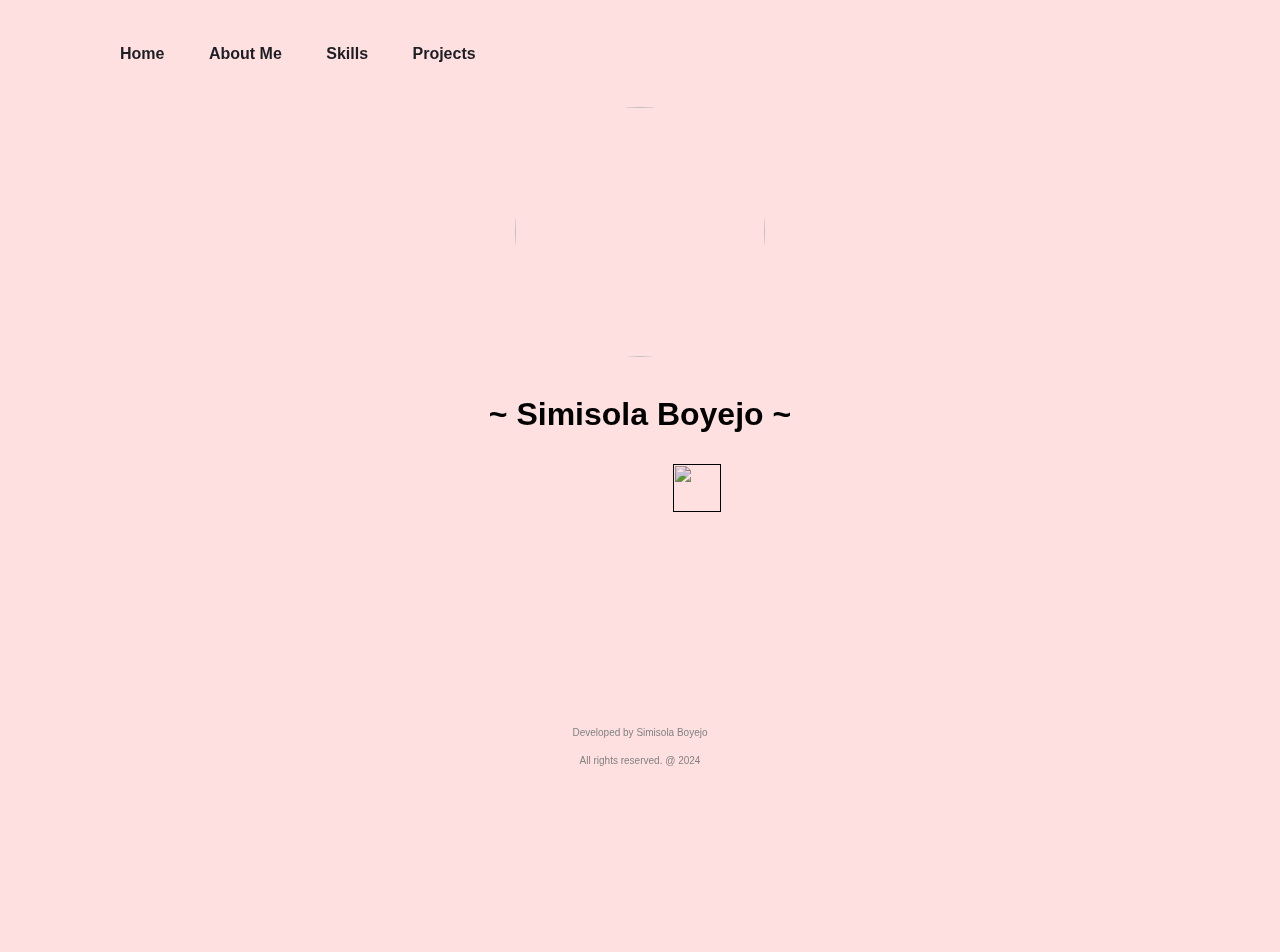
==== Index.html @ 8a3a6b20 "." ====
<!DOCTYPE html>
<html lang="en">
  <head>
    <meta charset="UTF-8" />
    <meta name="viewport" content="width=device-width, initial-scale=1.0" />
    <title>Simi.B</title>
    <link rel="stylesheet" href="src/portfolio.css" />
    <script
      src="https://kit.fontawesome.com/391b939be7.js"
      crossorigin="anonymous"
    ></script>
  </head>
  <body>
    <nav>
      <ul>
        <strong>
          <li><a href="Index.html">Home</a></li>
          <li><a href="about.html">About Me</a></li>
          <li><a href="skills.html">Skills</a></li>
          <li><a href="projects.html">Projects</a></li>
        </strong>
      </ul>
    </nav>

    <main id="fh5co-header" class="fh5co-cover js-fullheight">
      <div class="overlay" id="overlay"></div>
      <div class="container">
        <div class="row">
          <div class="col-md-8 col-md-offset-2 text-center">
            <div class="display-t js-fullheight">
              <div
                class="display-tc js-fullheight animate-box"
                data-animate-effect="fadeIn"
              >
                <div style="text-align: center">
                  <img
                    class="profile"
                    src="https://s3.amazonaws.com/shecodesio-production/uploads/files/000/118/789/original/ME.jpg?1710277967"
                  />
                  <h1>~ Simisola Boyejo ~</h1>
                </div>

                <ul class="social-icons text-center">
                  <link
                    rel="stylesheet"
                    href="https://maxcdn.bootstrapcdn.com/font-awesome/4.4.0/css/font-awesome.min.css"
                  />
                  <li>
                    <a href="https://github.com/Simisola253"
                      ><i class="fa-brands fa-github"></i>
                    </a>
                  </li>
                  <li>
                    <a href="https://www.linkedin.com/in/simisola-b/"
                      ><i class="fa-brands fa-linkedin"></i>
                    </a>
                  </li>
                  <li>
                    <a href="">
                      <img
                        class="cv-logo"
                        src="https://s3.amazonaws.com/shecodesio-production/uploads/files/000/119/550/original/curriculum-vitae-cv-icon-signs-and-symbols-can-vector-23986749.jpg?1710715957"
                        width="48"
                        height="48"
                        height="48"
                    /></a>
                  </li>
                </ul>
              </div>
            </div>
          </div>
        </div>
      </div>
    </main>
    <div class="col-md-8 col-md-offset-2 text-center fh5co-heading">
      <p class="footer">
        <small
          >Developed by Simisola Boyejo <br />
          All rights reserved. @ 2024</small
        >
      </p>
    </div>
  </body>
</html>
---- src/portfolio.css ----
* {
  margin: 0px;
  padding: 0px;
  box-sizing: border-box;
}

body {
  background-color: #ffe0e0;
  font-family: "Space Mono", Arial, serif;
  font-weight: 400;
  font-size: 16px;
  line-height: 1.7;
}

h1 {
  text-align: center;
}

#fh5co-skills,
#logo {
  display: inline-block;
  position: relative;
  left: 450px;
  text-align: center;
  font-size: 30px;
  font-weight: 400;
  margin: 0 0 20px 0;
}

.skills-name {
  font-size: 15px;
}

.about,
.skills,
.work {
  font-size: 40px;
  font-weight: bold;
  margin: 60px 20px;
  line-height: 1.5;
  color: #ff347f;
  text-align: center;
}

.profile {
  height: 250px;
  width: 250px;
  margin: 0 auto;
  margin-bottom: 30px;
  border-radius: 50%;
  text-align: center;
  background-position: center center;
}

a {
  padding: 20px 15px;
  text-decoration: none;
  list-style: none;
  text-align: -webkit-match-parent;
}

nav {
  display: flex;
  align-items: center;
  justify-content: space-between;
  padding: 30px 100px;
}

nav ul li {
  list-style: none;
  display: inline-block;
  padding: 10px 20px;
}
nav ul li a {
  color: #1d1d24;
  position: relative;
  padding: 5px 0;
}
nav ul li a:hover {
  color: #ff347f;
}
nav ul li a:after {
  position: relative;
  left: 0;
  width: 0;
  height: 3px;
  background: #ff347f;
  transition: 0.3s;
  bottom: 0;
}
nav ul li a:hover:after {
  width: 100%;
}

.social-icons {
  li {
    display: inline-block;
    list-style: none;
    text-align: center;
    position: relative;
    margin: 20px 0;
    padding: 0;
  }

  a {
    color: black;
    i {
      font-size: 30px;
    }
  }
}

.linkedin {
  content: "\ea74";
}

.github-link {
  position: absolute;
  left: 30px;
}

.info {
  list-style: none;
  position: relative;
  left: 120px;
  line-height: 3;
}

.info li .first-details {
  width: 40%;
  color: #000;
  font-weight: bold;
  font-size: 25px;
}

.info li .second-details {
  width: 60%;
  color: #ff347f;
  font-size: 25px;
}

.intro-1,
.intro-2 {
  color: #ff347f;
  text-align: justify;
  font-size: 25px;
  line-height: 2em;
  position: relative;
  bottom: 210px;
  left: 700px;
}

.m-0 {
  color: #ff347f;
}

tr,
.cv-logo {
  mix-blend-mode: multiply;
}

.cv-logo {
  position: relative;
  bottom: 5px;
}

small {
  font-size: 10px;
  line-height: 1.5;
  color: #828282;
}

.text-center {
  text-align: center;
  margin-bottom: 1.5rem;
}

.footer {
  margin: 180px 50px;
  text-align: center;
}

.links {
  color: black;
  border: 1px solid;
  border-radius: 6px;
  text-decoration: none;
  text-transform: capitalize;
  background-color: #fabcc8;
  border-color: #ff347f;
  padding: 20px 15px;
}

.links:hover {
  border: 1px solid;
  border-color: #ff347f;
  color: #ffe0e0;
  cursor: pointer;
  text-decoration: underline;
}

.mb-4 {
  margin-bottom: 3rem;
}

.col-md-6 {
  flex: 0 0 auto;
  width: 50%;
  min-width: 768px;
}

.img-fluid {
  max-width: 100%;
  height: auto;
}

img {
  vertical-align: middle;
  overflow-clip-margin: content-box;
  overflow: clip;
}

.nav-container {
  margin: 150px auto;
  text-align: center;
}

.row-projects {
  --bs-gutter-x: 1.5rem;
  --bs-gutter-y: 0;
  display: flex;
  flex-wrap: wrap;
  margin-top: calc(-1 * var(--bs-gutter-y));
  margin-right: calc(-0.5 * var(--bs-gutter-x));
  margin-left: calc(-0.5 * var(--bs-gutter-x));
}
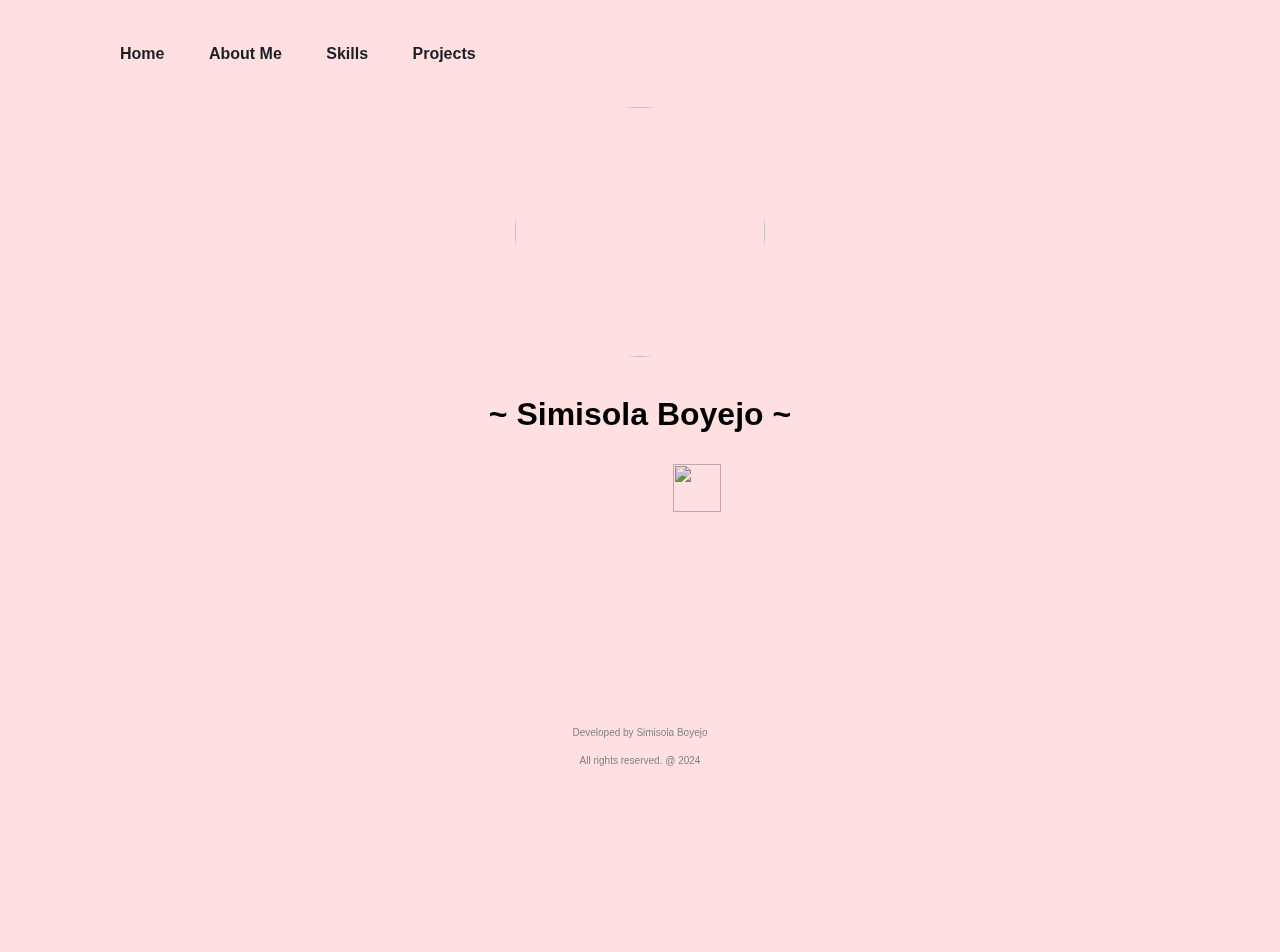
==== commit 27b372d4: "." ====
--- a/Index.html
+++ b/Index.html
@@ -56,7 +56,7 @@
                     </a>
                   </li>
                   <li>
-                    <a href="">
+                    <a href="Simi CV.pdf">
                       <img
                         class="cv-logo"
                         src="https://s3.amazonaws.com/shecodesio-production/uploads/files/000/119/550/original/curriculum-vitae-cv-icon-signs-and-symbols-can-vector-23986749.jpg?1710715957"
